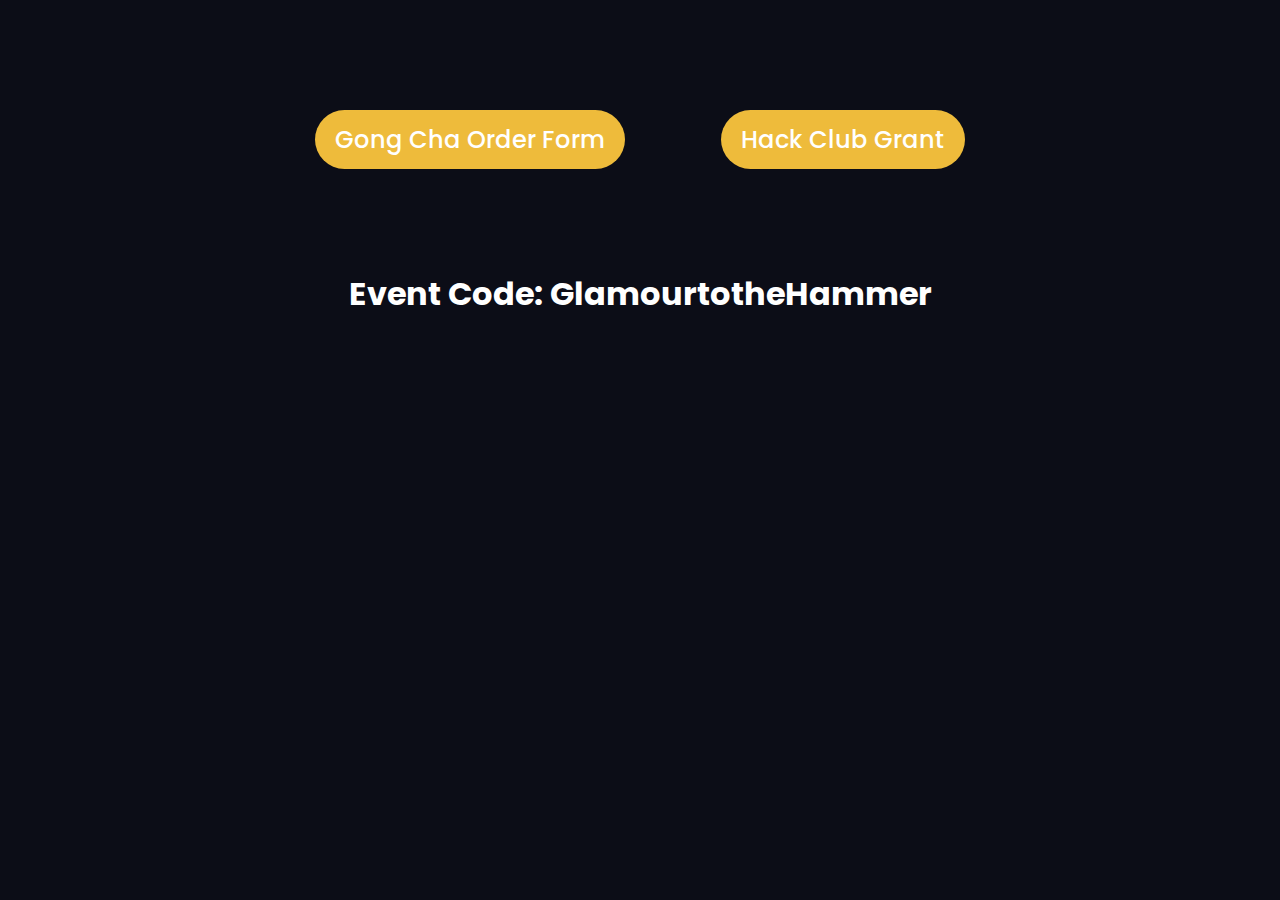
==== boba.html @ ab1b06ea "add  event code" ====
<!DOCTYPE html>
<html lang="en">
    <head>
        <meta charset="UTF-8">
        <meta name="viewport" content="width=device-width, initial-scale=1.0">
        <link rel="shortcut icon" href="favicon.ico" type="image/x-icon">
        <link rel="stylesheet" href="css/style.css">
        <title>HammerHacks - BOBA</title>
        <style>
            div {
                display: flex;
                justify-content: center;
                align-items: center;
                height: 30vh;
            }

            a {
                margin: 0 3rem;
            }
        </style>
    </head>
<body>
    <div>
        <a class="btn" href="https://docs.google.com/forms/d/e/1FAIpQLSdtgRNy7JUhERSXSXtOXmVlt0PGl1g7wlXnC8hA8DLBQyinlA/viewform">Gong Cha Order Form</a>
        <a class="btn" href="https://forms.hackclub.com/t/wqQMhgXydLus">Hack Club Grant</a>

    </div>
    <h1>Event Code: GlamourtotheHammer</h1>
</body>
</html>
---- css/style.css ----
@import url('https://fonts.googleapis.com/css2?family=Poppins:wght@400;500;600;700;800;900&display=swap');

* {
    -webkit-box-sizing: border-box;
    -moz-box-sizing: border-box;
    box-sizing: border-box;
    margin: 0;
    scroll-margin-top: 55px;
}

body {
    background-color: #0c0d17;
    color: white;
    font-family: "Poppins";
    text-align: center;
}

a {
    color: #eebb3b;
    cursor: pointer;
}

header {
    position: fixed;
    color: white;
    display: flex;
    top: 0;
    left: 0;
    right: 0;
    align-items: center;
    justify-content: center;
    padding-top: 5px;
    padding-bottom: 5px;
    background-color: rgba(31, 9, 156);
    z-index: 1000;
    box-shadow: 0px 4px 8px rgba(0, 0, 0, 0.075); 
}

.signup-section {
    position: absolute;
    right: 3vw;
    height: inherit;
    align-items: center;
    background-color: #eebb3b;
    padding-left: 10px;
    padding-right: 10px;
    padding-top: 5px;
    padding-bottom: 5px;
    border-radius: 20px;
}

.signup-section:hover {
    background-color: #987725;
}

header a {
    text-decoration: none;
    color: white;
    font-size: 1.25rem;
}

nav {
    display: flex;
    font-size: 1.25rem;
}

nav a {
    padding-left: 10px;
    padding-right: 10px;
    padding-top: 5px;
    padding-bottom: 5px;
    /* background-color: rgba(31, 9, 156, 0.8); */
    border-radius: 20px;
}

nav a:hover {
    background-color: rgb(23, 7, 114, .8);
    cursor: pointer;
}

input {
    padding: 0.5rem;
    border: none;
    font-family: Poppins;
    border-radius: 8px;
}

button[type="submit"] {
    background-color: #eebb3b;
    color: white;
    font-family: "Poppins";
    font-weight: 500;
    padding: 0.5rem;
    white-space: nowrap;
    border: none;
    cursor: pointer;
    border-radius: 8px;
    margin-left: auto;
}

main {
    display: flex;
    flex-direction: column;
    justify-content: center;
    align-items: center;
}

iframe {
    border: gold 3px solid;
    width: 40%;
    height: 55vh;
}

.schedule {
    width: 70%;
    margin-left: auto;
    margin-right: auto;
    margin-bottom: 5rem;
}

.schedule td {
    font-size: 1.2rem;
    padding: 8px 5px;
}

.scheduleTime {
    width: 10%;
}

.schedule .activity {
    width: 18%;
}

.schedule .description {
    text-align: left;
    width: 40%;
}

.title-holder {
    height: 100vh;
    width: 100%;
    display: flex;
    flex-direction: column;
    align-items: center;
    justify-content: center;
    background-color: #1f099c;
    text-align: center;
}

.title-holder img {
    max-height: 45vh;
    max-width: 90vw;
    margin-bottom: 1rem;
    margin-top: 2rem;
}

.title-description {
    font-size: 2rem;
}

.countdown-timer {
    font-family: "Poppins";
    font-weight: bold;
    font-size: 45px;
    margin-top: 4vh;
    margin-bottom: 5vh;
}

.date {
    color: #eebb3b;
    font-size: 1.5rem;
}

.newsletter-folder {
    display: flex;
    align-items: center;
    background-color: white;
    margin-top: 6px;
    padding: 2px;
    border-radius: 8px;
}

.welcome-container {
    justify-content: center;
    align-items: center;
    display: flex;
    flex-direction: column;
    margin-bottom: 5rem;
    width: 50%;
    margin-top: 2rem;
}

.welcome-container h1 {
    width: 100%;
    margin-bottom: 1rem;
}

.welcome-text {
    text-align: left;
    width: 100%;
    font-size: 1.25rem;
}

.main {
    width: 100%;
}

.partners-logos, .sponsor-logos {
    margin-top: 1rem;
    display: flex;
    justify-content: center;
    align-items: center;
    margin-bottom: 2rem;
    flex-direction: row;
}

.partners-logos img,
.logos-l img {
    width: 30vw;
    margin: 2vw;
    object-fit: contain;
}

.logos-m img {
    width: 20vw;
    margin: 2vw;
    object-fit: contain;
}

.logos-s img {
    width: 15vw;
    margin: 2vw;
    object-fit: contain;
}

.partners-logos a,
.sponsor-logos a {
    transition: transform 0.2s;
}

.partners-logos a:hover,
.sponsor-logos a:hover {
    transform: scale(1.1);
}

.directions {
    margin-bottom: 3rem;
}

.faq-boxes {
    display: flex;
    justify-content: center;
    flex-wrap: wrap;
}

.accordion-item {
    cursor: pointer;
    padding: 1rem;
    width: 40%;
    border: none;
    text-align: left;
    outline: none;
    transition: 0.4s;
}

.accordion-button {
    background-color: #1f099c;
    padding: 1rem;
    width: 100%;
    border: none;
    text-align: left;
    outline: none;
    font-size: 1.75rem;
    font-weight: bold;
    transition: 0.4s;
    font-family: "Poppins";
    color: white;
    cursor: pointer;
}

.accordion-content {
    background-color: #1f099c;
    transition: 0.25s;
    max-height: 0;
    padding: 0 1rem;
    overflow: hidden;
    width: 100%;
    font-size: 1.25rem;
}

.accordion-item.active .accordion-content {
    max-height: 500px;
    padding-bottom: 1rem;
}

.team {
    margin-left: auto;
    margin-right: auto;
    max-width: 90rem;
    text-align: left;
    margin-top: 4rem;
}

.team > div {
    margin-top: 3rem;
    margin-bottom: 3rem;
}

.team h1 {
    text-align: center;
}

.team h3 {
    margin-bottom: 1.5rem;
    font-size: 1.875rem;
    line-height: 2.25rem;
    font-weight: 700;
}

.team ul {
    display: grid;
    gap: 1rem;
}

.team li {
    display: flex;
    column-gap: 1rem;
    align-items: center;
}

.team img {
    aspect-ratio: 1;
    width: 7.5rem;
    border-radius: 9999px;
    object-fit: cover;
}

.team .name {
    font-size: 1.125rem;
    line-height: 1.75rem;
    font-weight: 800;
}

.team .position {
    font-weight: 500;
}

.team .school {
    font-size: 0.8rem;
    line-height: 1.25rem;
}

.team svg {
    width: 1.5rem;
    height: 1.5rem;
}

@media (min-width: 640px) {
    .team ul {
        grid-template-columns: repeat(2, minmax(0, 1fr));
    }
}

.sponsor-holder {
    margin-top: 6rem;
    margin-bottom: 6rem;
}

.sponsor-text1 {
    font-size: 20px;
}

.sponsor-text2 {
    font-size: 20px;
}

.sponsor-button,
.btn {
    color: white;
    font-family: "Poppins";
    font-weight: 500;
    font-size: 1.5rem;
    padding: 0.75rem;
    padding-left: 1.25rem;
    padding-right: 1.25rem;
    border: none;
    cursor: pointer;
    border-radius: 3rem;
    text-decoration: none;
    margin-top: .5rem;
    transition: 0.2s;
}

.btn {
    background-color: #eebb3b;
}

.btn:hover {
    transform: scale(1.2);            
}


.sponsor-button {
    background-color: #1f099c;
}

.donate {
    margin-top: 5rem;
    margin-bottom: 5rem;
}

.donate h1 {
    margin-bottom: 1rem;
}

.contact svg {
    color: #eebb3b;
    width: 3rem;
    height: 3rem;
    margin-left: 0.5rem;
    margin-right: 0.5rem;
}

.credits {
    font-size: .75rem;
    margin-top: 5rem;
    margin-bottom: 10px;
    margin-left: 10px;
    margin-right: 10px;
}

.hcb {
    margin-top: 10px;
}

.pink {
    color: #ec4899;
}

@media (max-width: 768px) {
    .schedule {
        width: 100%;
    }

    .scheduleTime {
        width: 30%;
    }

    iframe {
        width: 97.5%;
        height: 65vh;
    }

    .sponsor-logos {
        flex-direction: column;
    }

    .btn {
        margin-top: 0;
        font-size: 2rem;
        padding: .33rem;
        padding-left: .75rem;
        padding-right: .75rem;
    }

    .partners-logos img,
    .logos-l img {
        width: 80vw;
    }

    .logos-m img {
        width: 70vw;
    }

    .logos-s img {
        width: 45vw;
    }

    .welcome-container {
        width: 80%;
    }

    .title-description, .date {
        font-size: 1.5rem;
        margin: .2rem;
    }

    .title-holder p,
    .title-holder h1
    .title-holder h2 {
        margin-left: 1rem;
        margin-right: 1rem;
    }

    .title-holder img {
        max-height: 30vh;
    }

    .countdown-timer {
        width: 95%;
        margin-bottom: 0.5rem;
    }

    .faq-boxes {
        flex-direction: column;
    }

    .accordion-item {
        width: 100%;
    }

    .sponsor-holder * {
        margin-left: 1rem;
        margin-right: 1rem;
    }

    .sponsor-button {
        margin-top: 1.5rem;
    }

    .team h3 {
        margin-left: 1rem;
    }

    /* TEMPORARY, REMOVE LATER */
    header {
        display: none;
    }
}
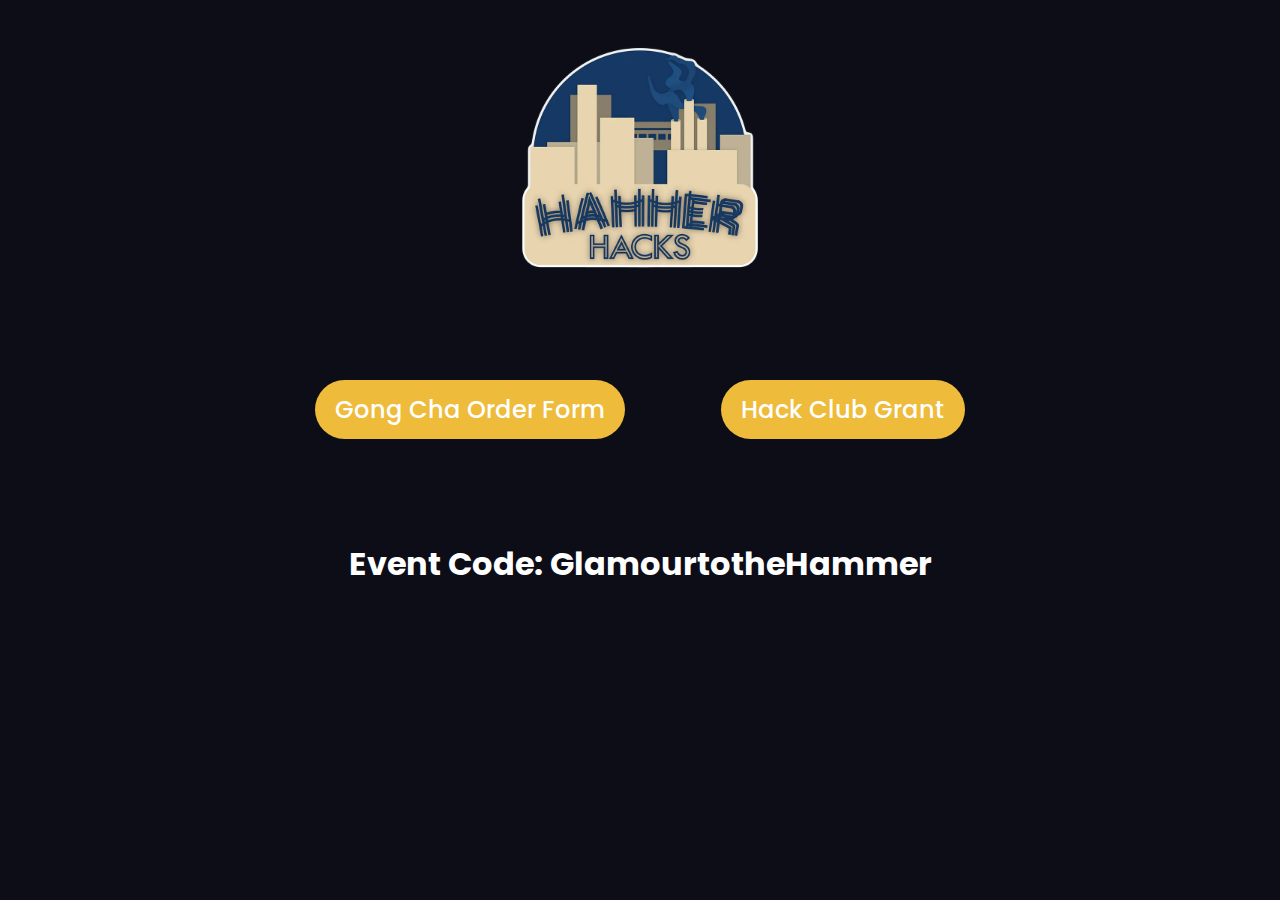
==== commit 4bcb41d0: "add logo to boba" ====
--- a/boba.html
+++ b/boba.html
@@ -7,6 +7,13 @@
         <link rel="stylesheet" href="css/style.css">
         <title>HammerHacks - BOBA</title>
         <style>
+            img {
+                display: block;
+                margin: 0 auto;
+                margin-top: 5vh;
+                height: 25vh;
+            }
+
             div {
                 display: flex;
                 justify-content: center;
@@ -20,6 +27,7 @@
         </style>
     </head>
 <body>
+    <img src="assets/logo.webp" alt="HammerHacks logo">
     <div>
         <a class="btn" href="https://docs.google.com/forms/d/e/1FAIpQLSdtgRNy7JUhERSXSXtOXmVlt0PGl1g7wlXnC8hA8DLBQyinlA/viewform">Gong Cha Order Form</a>
         <a class="btn" href="https://forms.hackclub.com/t/wqQMhgXydLus">Hack Club Grant</a>
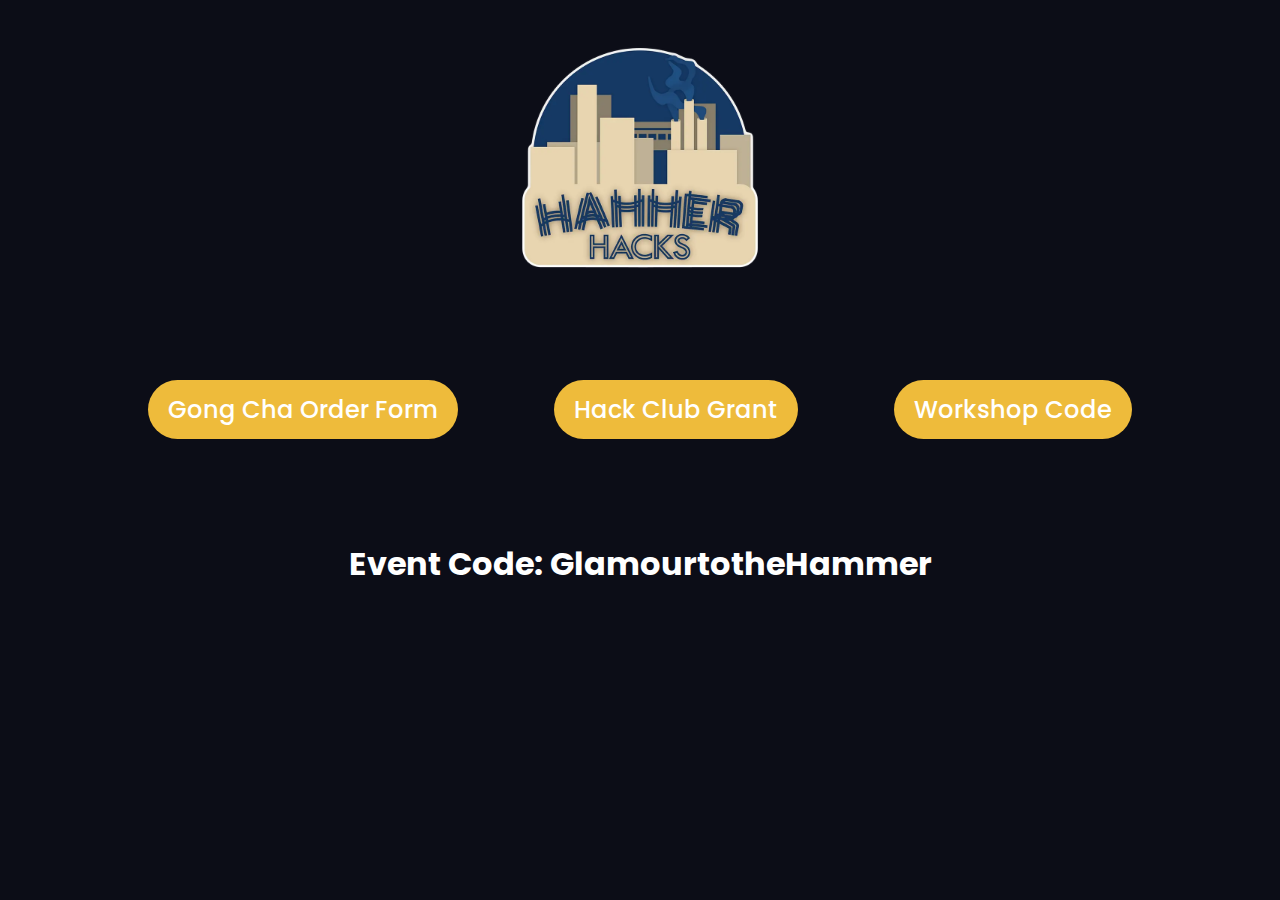
==== commit 51234cbb: "add workshop code" ====
--- a/boba.html
+++ b/boba.html
@@ -31,6 +31,7 @@
     <div>
         <a class="btn" href="https://docs.google.com/forms/d/e/1FAIpQLSdtgRNy7JUhERSXSXtOXmVlt0PGl1g7wlXnC8hA8DLBQyinlA/viewform">Gong Cha Order Form</a>
         <a class="btn" href="https://forms.hackclub.com/t/wqQMhgXydLus">Hack Club Grant</a>
+        <a class="btn" href="https://github.com/hammerhacks/webdev">Workshop Code</a>
 
     </div>
     <h1>Event Code: GlamourtotheHammer</h1>
